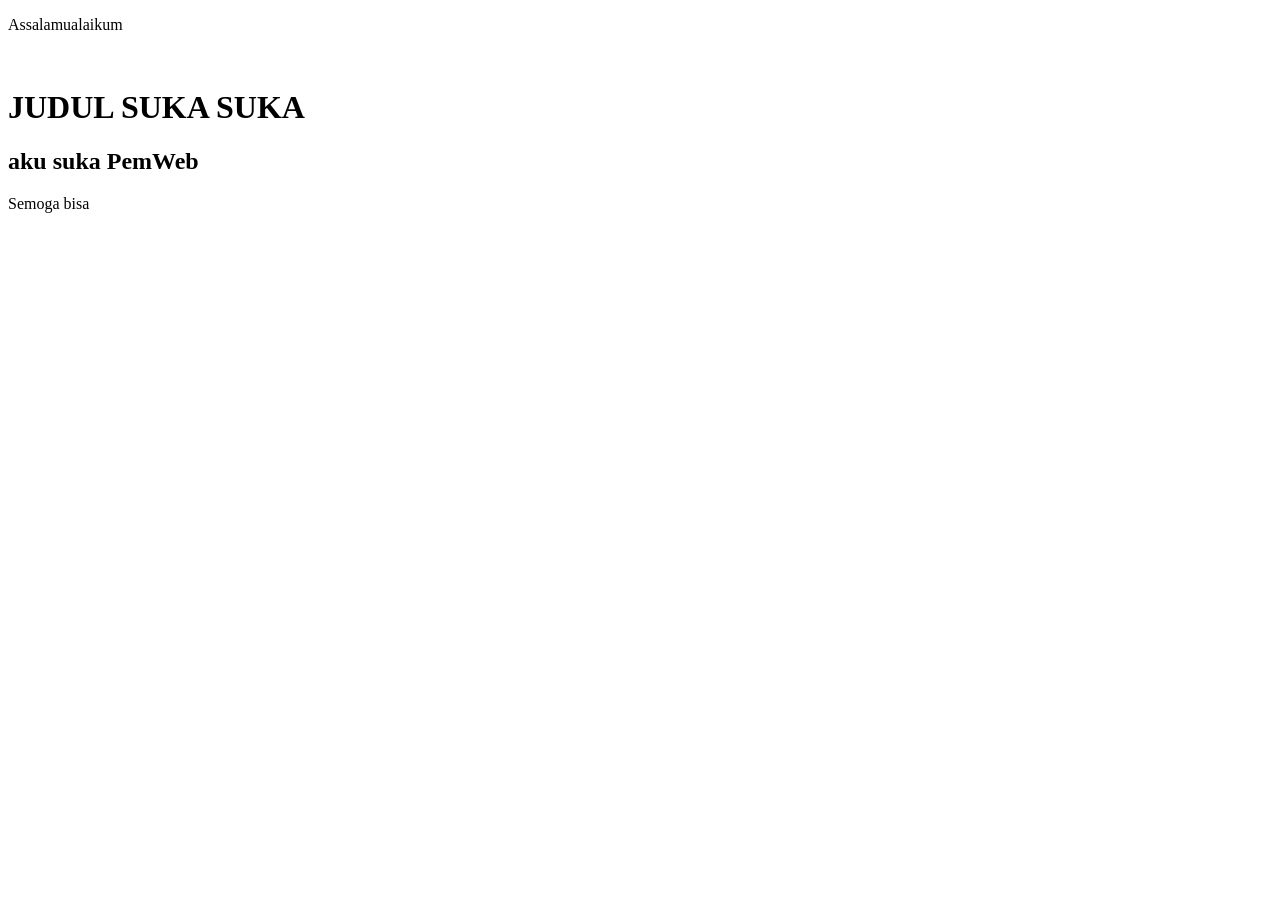
==== index.html @ 7ea53139 "Create index.html" ====
<!DOCTYPE html>
<html lang="en">
<head>
    <meta charset="UTF-8">
    <meta name="viewport" content="width=device-width, initial-scale=1.0">
    <title>Pertemuan 1</title>
</head>
<body>
    <p>Assalamualaikum</p>
    <br>
    <h1>JUDUL SUKA SUKA</h1>
    <h2>aku suka PemWeb</h2>
     <p>Semoga bisa</p>
</body>
</html>
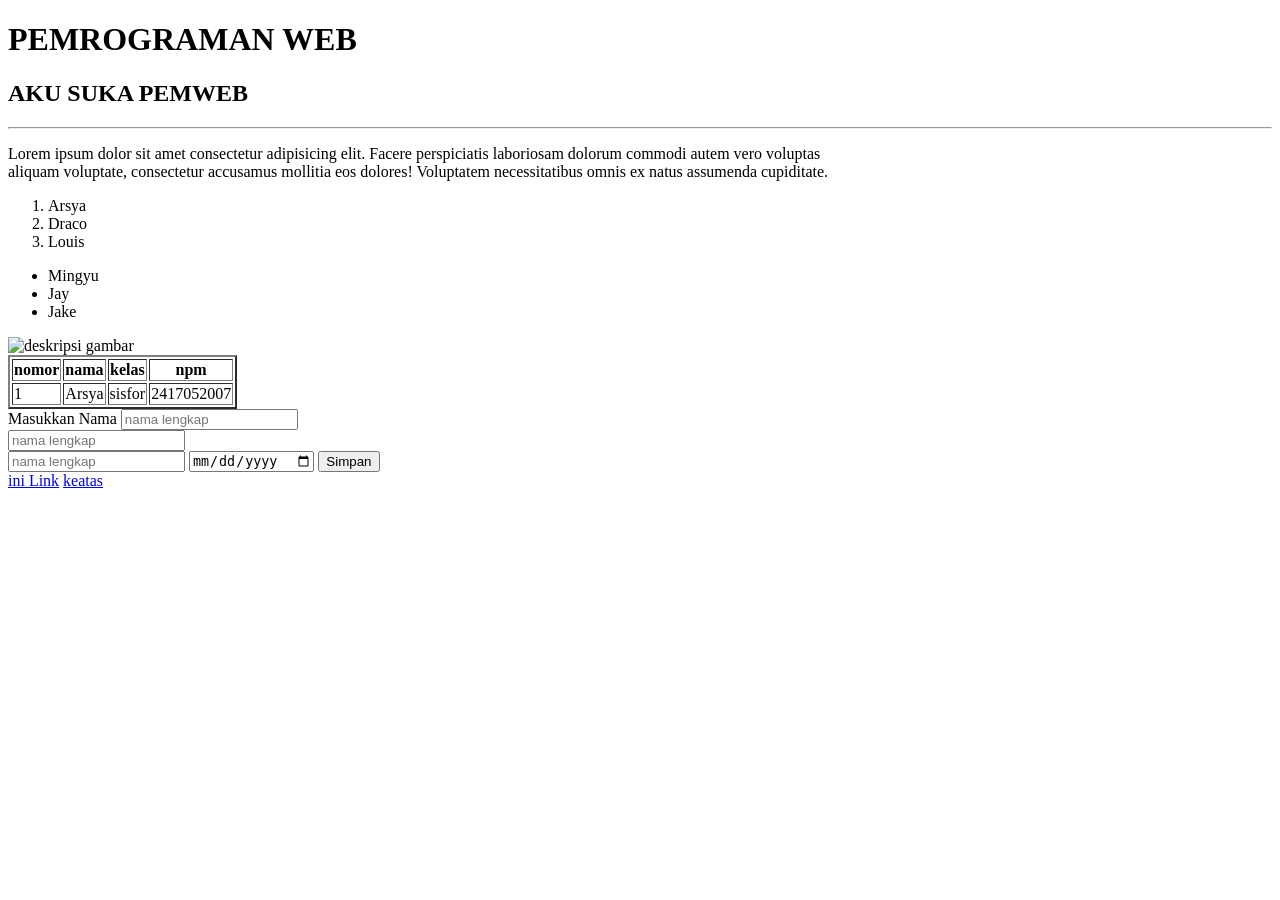
==== commit 5ceb3506: "pertemuan 2" ====
--- a/index.html
+++ b/index.html
@@ -1,15 +1,75 @@
 <!DOCTYPE html>
-<html lang="en">
+<html>
 <head>
-    <meta charset="UTF-8">
-    <meta name="viewport" content="width=device-width, initial-scale=1.0">
+    <meta charset="UTF-8" />
+    <meta name="viewport" content="width=device-width, initial-scale=1.0" />
+    <link 
+        href="" 
+        rel="stylesheet" 
+    />
     <title>Pertemuan 1</title>
 </head>
 <body>
-    <p>Assalamualaikum</p>
+
+    <h1>PEMROGRAMAN WEB</h1>
+    <h2>AKU SUKA PEMWEB</h2>
+
+    <hr>
+
+    <p>
+        Lorem ipsum dolor sit amet consectetur adipisicing elit.
+        Facere perspiciatis laboriosam dolorum commodi autem vero voluptas
+        <br> aliquam voluptate, consectetur accusamus mollitia eos dolores!
+        Voluptatem necessitatibus omnis ex natus assumenda cupiditate.
+    </p>
+
+    <ol>
+        <li>Arsya</li>
+        <li>Draco</li>
+        <li>Louis</li>
+    </ol>
+
+    <ul>
+        <li>Mingyu</li>
+        <li>Jay</li>
+        <li>Jake</li>
+    </ul>
+
+    <img src="komputer.jpg" alt="deskripsi gambar" height="300px">
+
+ <table border="2">
+ <tr>
+     <th>nomor</th>
+     <th>nama</th>
+     <th>kelas</th>
+     <th>npm</th>
+ </tr>
+ <tr>
+     <td>1</td>
+     <td>Arsya</td>
+     <td>sisfor</td>
+     <td>2417052007</td>
+ </tr>
+ </table>
+    
+ <form action="#">
+    <label for="nama">Masukkan Nama</label>
+    <input type="text" placeholder="nama lengkap">
     <br>
-    <h1>JUDUL SUKA SUKA</h1>
-    <h2>aku suka PemWeb</h2>
-     <p>Semoga bisa</p>
+
+    <input type="password" placeholder="nama lengkap">
+    <br>
+
+    <input type="number" placeholder="nama lengkap">
+    <input type="date" placeholder="nama lengkap">
+
+    <button type="submit">Simpan</button>
+</form>
+
+<a href="https://www.google.com" target="_blank">ini Link</a>
+<a href="#top">keatas</a>
+    </li>
+</ul>
 </body>
-</html> 
+</html>
+
